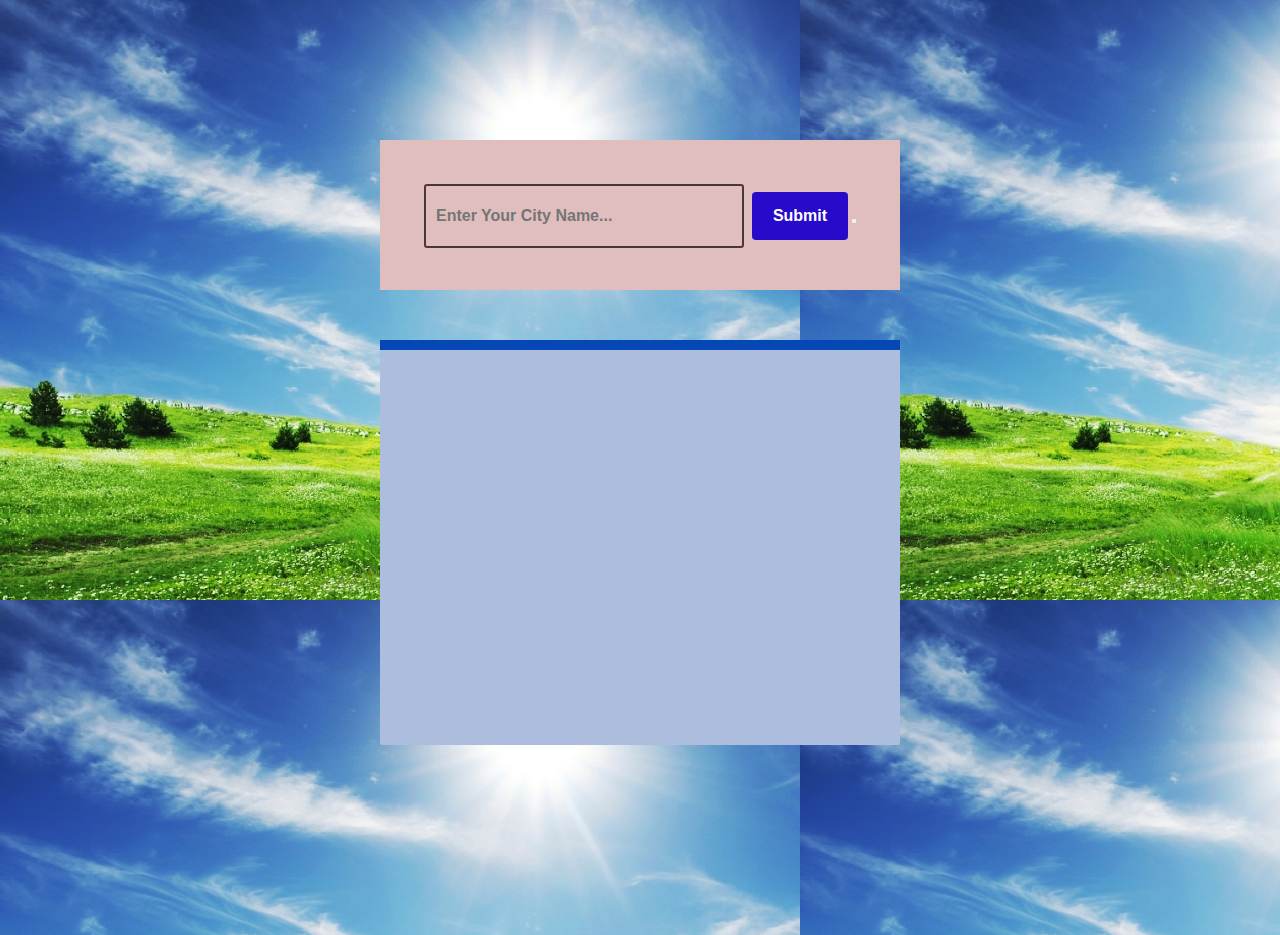
==== Weather App/index.html @ 7d878f6d "Add files via upload" ====
<!DOCTYPE html>
<html lang="en">

<head>
    <link rel="stylesheet" href="./index.css">
</head>

<body>
    <div class="container">
        <section class="main">
            <section class="inputs">
                <input type="text" placeholder="Enter Your City Name..." id="cityinput">
                <input type="submit" value="Submit" id="add">
                <button placeholder="Submit" id="add"></button>
            </section>

            
            <section class="display">
                <div class="wrapper">
                    <h2 id="cityoutput"></h2>
                    <p id="description"></p>
                    <p id="temp"></p>
                    <p id="wind"></p>
                </div>
            </section> 
        </section>
    </div>

    <script src="./index.js"></script>
</body>
</html>
---- Weather App/index.css ----
*{
    margin: 0;
    padding: 0;
    box-sizing: border-box;
}

body
{
    background-image: url('./weather.jpg');
}

.container
{
    width: 600px;
    margin: 100px auto;
    padding: 40px;
}

.inputs
{
    padding: 2rem 0 2rem 0;
    text-align: center;
    justify-content: center;
    background: rgb(224, 190, 190);
    height: 150px;
}

.inputs input[type="text"]
{
    height: 4rem;
    width: 20rem;
    background: #212121;
    font-weight: bold;
    font-size: 1rem;
    padding: 10px;
    border: none;
    background-color: transparent;
    border: 2px solid #473939;
    border-radius: 3px;
    margin-right: 4px;
}

.inputs input[type="submit"]
{
    height: 3rem;
    width: 6rem;
    background: #270aca;
    font-weight: bold;
    color: white;
    font-size: 1rem;
    margin-top: 20px;
    border: none;
    border-radius: 4px;
}

.display 
{
    text-align: center;
    width: 520px;
    color: #16a864;
}

.wrapper
{
    margin: 0 9rem;
    background-color: rgb(172, 189, 221);
    height: 45vh;
    margin: 50px auto;
    border-radius: 2px;
}

.wrapper h2
{
    padding: 5px 0;
    text-align: center;
    background: #0548b5;
    color: white;
}

.wrapper p
{
    margin: 20px 50px;
    margin-right: 20px;
    text-align: left;
    color: #04214c;
    font-size: 23px;
}

.wrapper h2 span{
    font-size: 26px;
    color: #9beefb;
}

.wrapper p span
{
    color: #5e0df4;
    font-size: 25px;
}
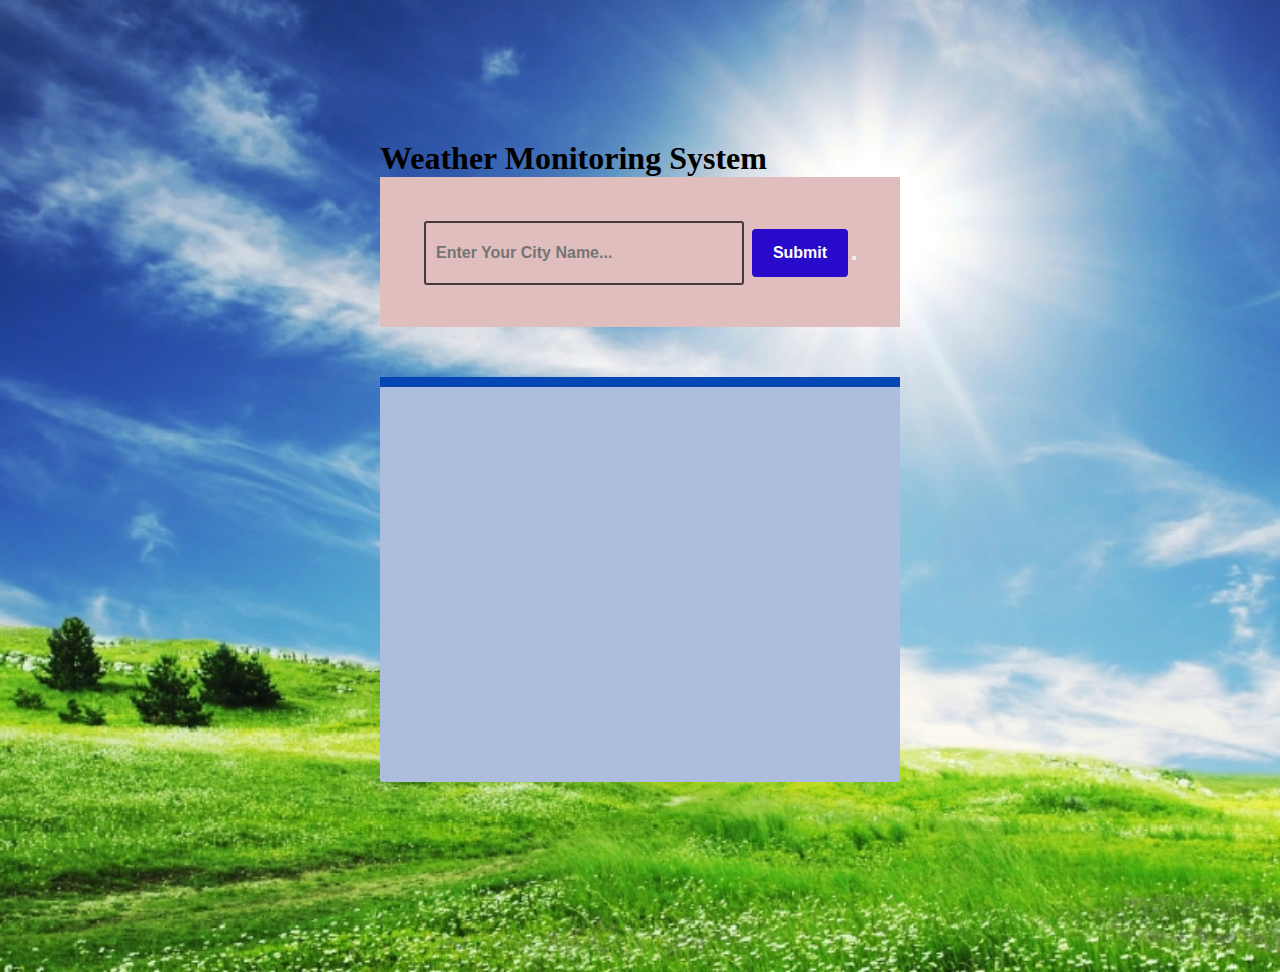
==== commit 34db36e0: "Update index.html" ====
--- a/Weather App/index.html
+++ b/Weather App/index.html
@@ -6,7 +6,9 @@
 </head>
 
 <body>
+  
     <div class="container">
+        <h1>Weather Monitoring System</h1>
         <section class="main">
             <section class="inputs">
                 <input type="text" placeholder="Enter Your City Name..." id="cityinput">
@@ -28,4 +30,4 @@
 
     <script src="./index.js"></script>
 </body>
-</html>+</html>
--- a/Weather App/index.css
+++ b/Weather App/index.css
@@ -7,6 +7,8 @@
 body
 {
     background-image: url('./weather.jpg');
+    background-repeat:no-repeat;
+    background-size:cover    
 }
 
 .container
@@ -95,4 +97,4 @@
 {
     color: #5e0df4;
     font-size: 25px;
-}+}
